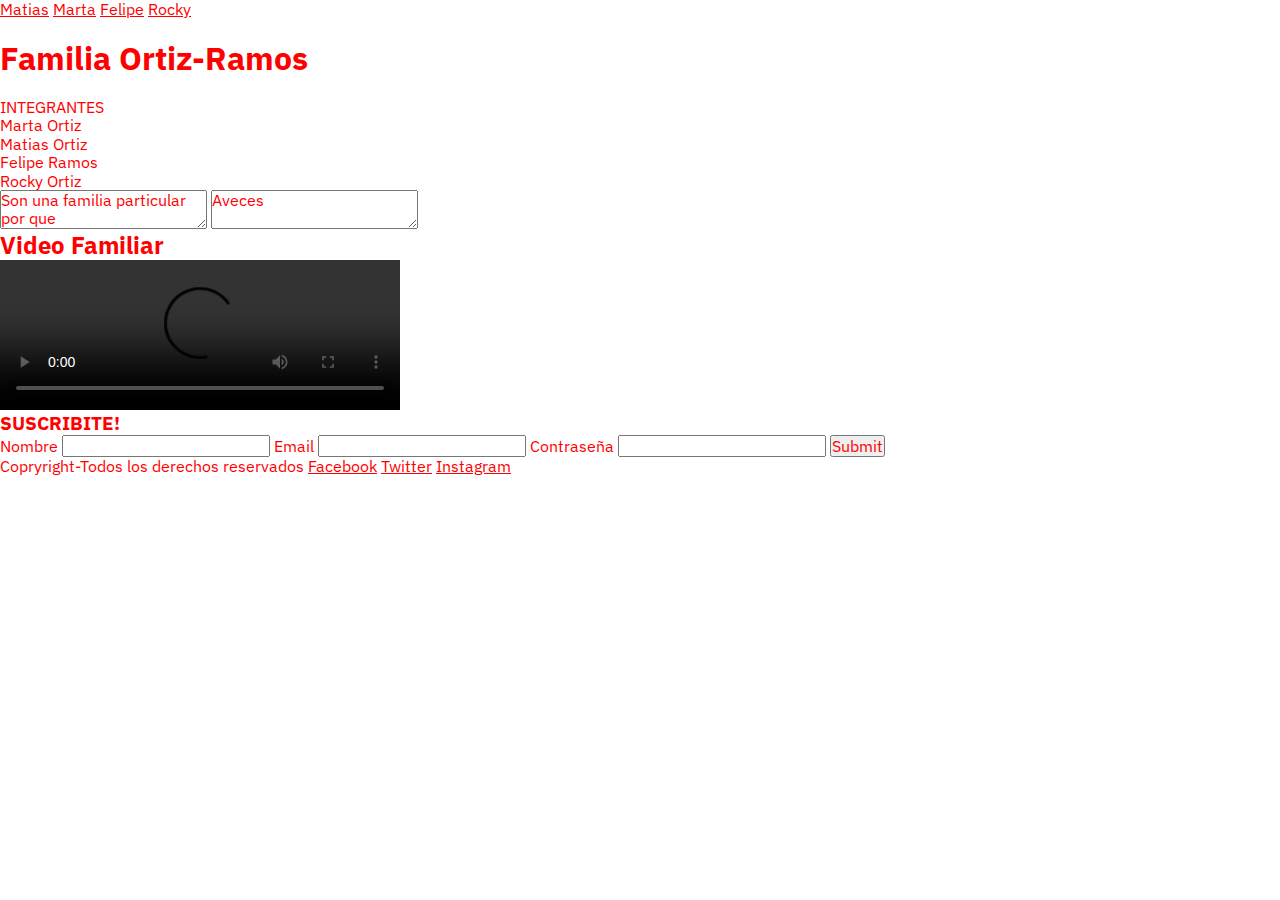
==== familia.html @ afe6a9d8 "terminado" ====
<!DOCTYPE html>
<html>
<head>
	<link rel="stylesheet" type="text/css" href="familia.css">
	<link rel="stylesheet" type="text/css" href="normalize.css">
	<link rel="preconnect" href="https://fonts.gstatic.com">
<link href="https://fonts.googleapis.com/css2?family=IBM+Plex+Sans:ital,wght@1,300&display=swap" rel="stylesheet">
	<link rel="icon" href="foto.jpg">
	<title>Familia OR RA</title>
</head>
<body>

	<nav>
		<a href="matias.jpg">Matias</a>
		<a href="mar.jpg">Marta</a>
		<a href="felipe.jpg">Felipe</a>
		<a href="rocky.jpg">Rocky</a>
	</nav>
	<article>
	<h1>Familia Ortiz-Ramos</h1>
	 <section>

	<p>
		<ul>INTEGRANTES</ul>
		<li>Marta Ortiz</li>
		<li>Matias Ortiz</li>
		<li>Felipe Ramos</li>
		<li>Rocky Ortiz</li>
		<form>
			<textarea>Son una familia particular por que</textarea>
			<textarea>Aveces
			</textarea>
	 </section>
	</article>

	    </form>
	</p>
	<aside>
	<div>
		<h2>Video Familiar</h2>
		<VIDEO src="video.mp4" controls="" width=400px>Video Familiar
		</VIDEO>
		<h3><b>SUSCRIBITE!</b></h3>
		<form> Nombre
			<input type="text" name="Nombre">
			Email
			<input type="email" name="email">
			Contraseña
			<input type="password" name="contraseña">

			<input type="submit">		
		</form>
	</aside>
    </div>
    <footer>
    	Copryright-Todos los derechos reservados
    	<a href="http://www.facebook.com">Facebook</a>
    	<a href="http://www.twitter.com">Twitter</a>
    	<a href="http://www.instagram.com">Instagram</a>
    </footer>

</body>
</html>
---- familia.css ----
*{font-family: 'IBM Plex Sans', sans-serif; color: red;
}
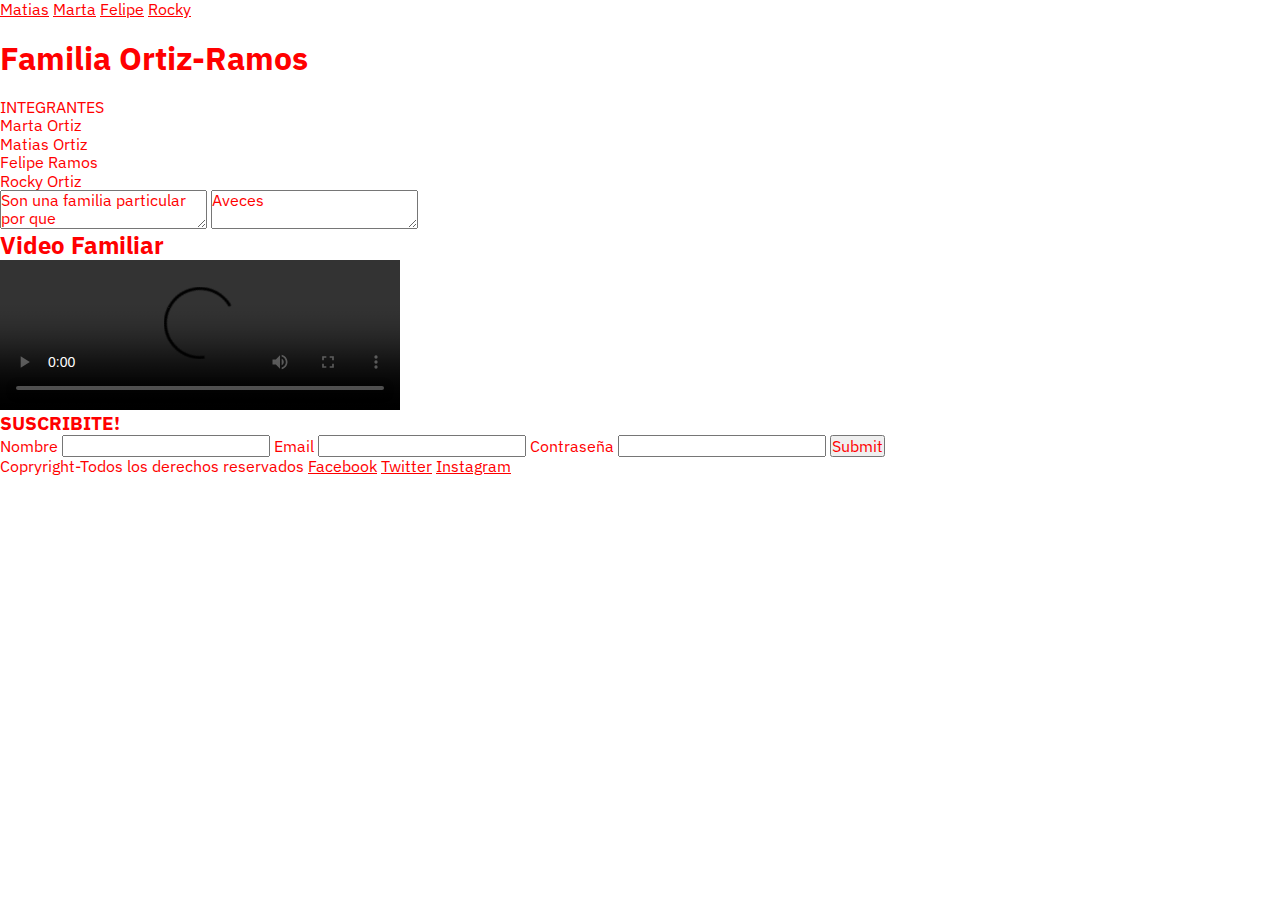
==== commit fb7fbf6f: "html5" ====
--- a/familia.html
+++ b/familia.html
@@ -1,8 +1,12 @@
 <!DOCTYPE html>
 <html>
 <head>
-	<link rel="stylesheet" type="text/css" href="familia.css">
-	<link rel="stylesheet" type="text/css" href="normalize.css">
+	<meta charset="UTF-8">
+	<meta http-equiv="X-UA-Compatible" content="IE=edge">
+	<meta name="viewport" content="width=device-width, initial-scale=1.0">
+	<title>Document</title>
+	<link rel="stylesheet" type="text/css" href="css/familia.css">
+	<link rel="stylesheet" type="text/css" href="css/normalize.css">
 	<link rel="preconnect" href="https://fonts.gstatic.com">
 <link href="https://fonts.googleapis.com/css2?family=IBM+Plex+Sans:ital,wght@1,300&display=swap" rel="stylesheet">
 	<link rel="icon" href="foto.jpg">
@@ -11,10 +15,10 @@
 <body>
 
 	<nav>
-		<a href="matias.jpg">Matias</a>
-		<a href="mar.jpg">Marta</a>
-		<a href="felipe.jpg">Felipe</a>
-		<a href="rocky.jpg">Rocky</a>
+		<a href="multimedia/matias.jpg">Matias</a>
+		<a href="multimedia/mar.jpg">Marta</a>
+		<a href="multimedia/felipe.jpg">Felipe</a>
+		<a href="multimedia/rocky.jpg">Rocky</a>
 	</nav>
 	<article>
 	<h1>Familia Ortiz-Ramos</h1>
@@ -38,7 +42,7 @@
 	<aside>
 	<div>
 		<h2>Video Familiar</h2>
-		<VIDEO src="video.mp4" controls="" width=400px>Video Familiar
+		<VIDEO src="multimedia/video.mp4" controls="" width=400px>Video Familiar
 		</VIDEO>
 		<h3><b>SUSCRIBITE!</b></h3>
 		<form> Nombre
--- a/css/familia.css
+++ b/css/familia.css
@@ -0,0 +1,2 @@
+*{font-family: 'IBM Plex Sans', sans-serif; color: red;
+}